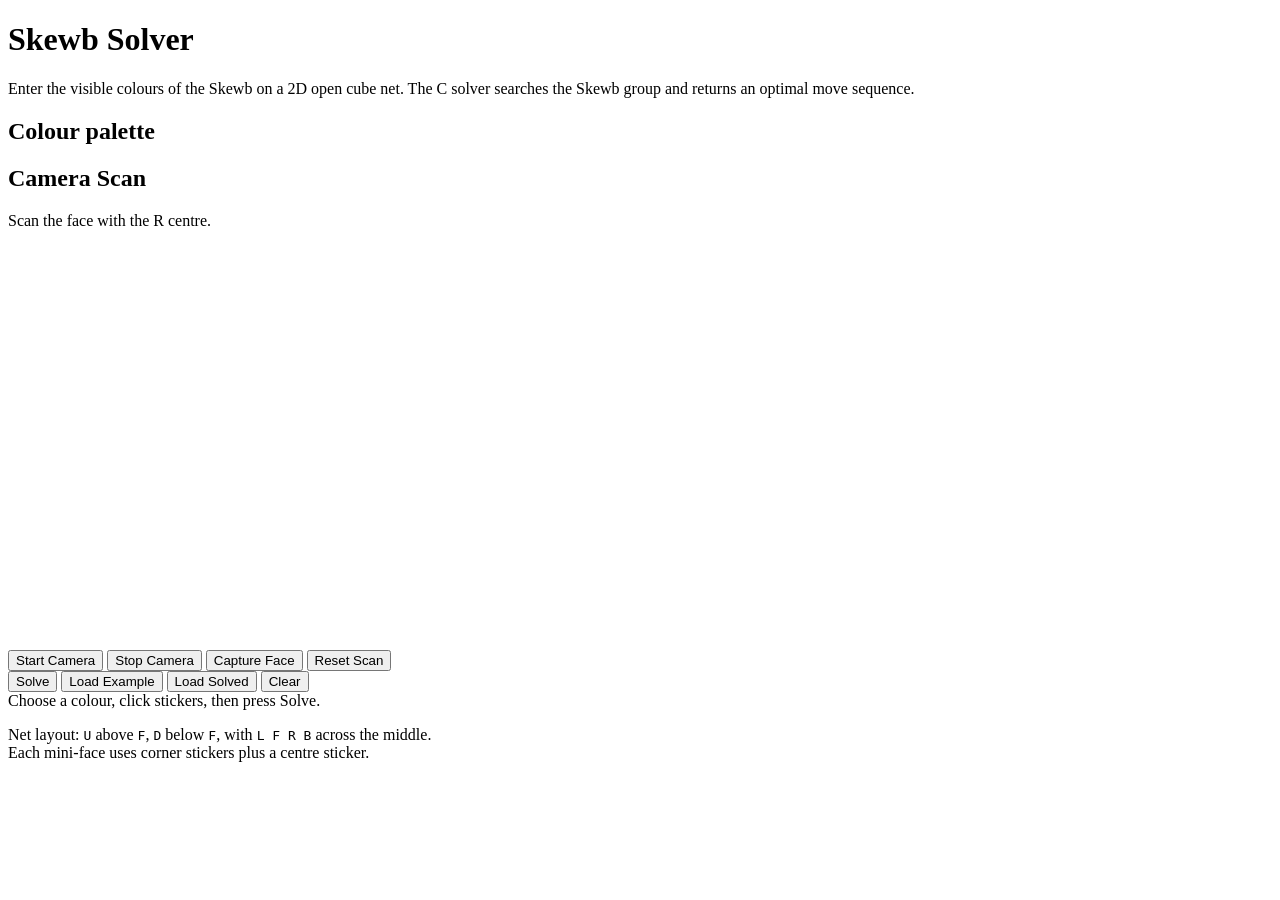
==== gui/static/index.html @ 029bf3eb "Refactor webgui + Camera sampling Refactored webgui into static folders for easier dev.  Added camer" ====
<!doctype html>
<html lang="en">
<head>
    <meta charset="utf-8">
    <meta name="viewport" content="width=device-width, initial-scale=1">
    <script src="/app.js" defer></script>
    <script src="/camera.js" defer></script>
    <link rel="stylesheet" href="/style.css">
    <title>Skewb Solver</title>
</head>
<body>
<main>
    <h1>Skewb Solver</h1>
    <p class="subtitle">
        Enter the visible colours of the Skewb on a 2D open cube net. The C solver searches the Skewb group and returns an optimal move sequence.
    </p>

    <div class="layout">
        <section class="card net-wrap">
            <div id="faces" class="cube-net"></div>
        </section>

        <aside class="card">
            <h2>Colour palette</h2>
            <div id="palette" class="palette"></div>

            <section class="card scanner-card" aria-labelledby="cameraScanTitle">
                <h2 id="cameraScanTitle">Camera Scan</h2>

                <p id="scanStatus" class="help">Scan the face with the R centre.</p>

                <div class="camera-wrap">
                    <video id="camera" autoplay playsinline></video>
                    <canvas id="overlay" width="400" height="400"></canvas>
                    <canvas id="captureCanvas" width="400" height="400" hidden></canvas>
                </div>

                <div class="camera-actions">
                    <button id="startCameraBtn" type="button">Start Camera</button>
                    <button id="stopCameraBtn" type="button">Stop Camera</button>
                    <button id="captureFaceBtn" type="button">Capture Face</button>
                    <button id="resetScanBtn" type="button">Reset Scan</button>
                </div>
            </section>

            <div class="actions">
                <button class="primary" id="solveBtn" type="button">Solve</button>
                <button id="exampleBtn" type="button">Load Example</button>
                <button id="solvedBtn" type="button">Load Solved</button>
                <button id="clearBtn" type="button">Clear</button>
            </div>

            <div id="output" class="output help">Choose a colour, click stickers, then press Solve.</div>

            <p class="help">
                Net layout: <code>U</code> above <code>F</code>, <code>D</code> below <code>F</code>, with <code>L F R B</code> across the middle.<br>
                Each mini-face uses corner stickers plus a centre sticker.
            </p>
        </aside>
    </div>
</main>
</body>
</html>
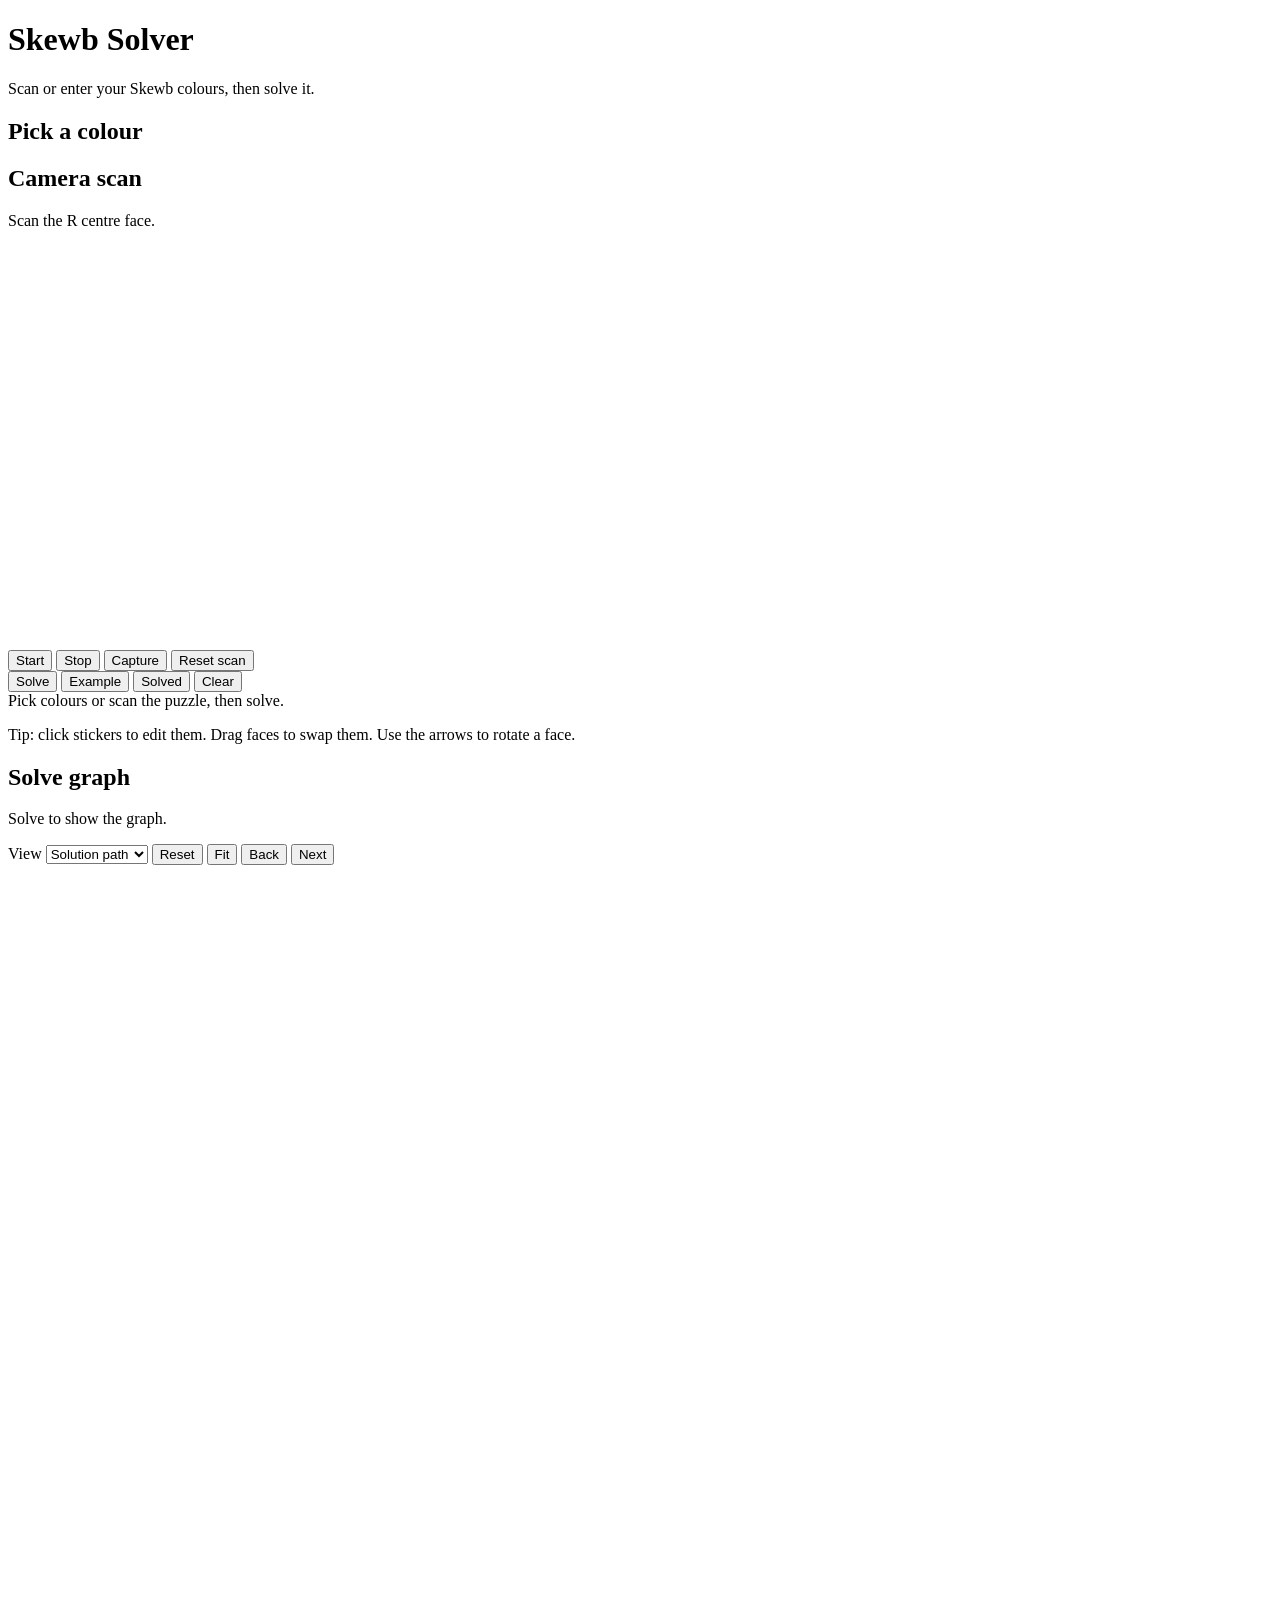
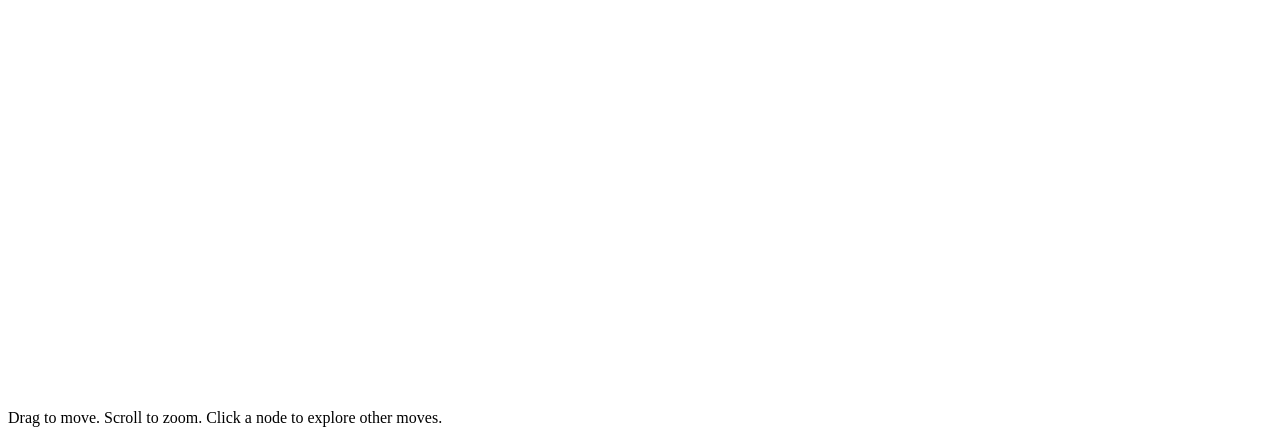
==== commit 95c90451: "Graph visualization + Rewording some sentences. Added a graph visualization. Fixed the wording in so" ====
--- a/gui/static/index.html
+++ b/gui/static/index.html
@@ -4,6 +4,7 @@
     <meta charset="utf-8">
     <meta name="viewport" content="width=device-width, initial-scale=1">
     <script src="/app.js" defer></script>
+    <script src="/graph.js" defer></script>
     <script src="/camera.js" defer></script>
     <link rel="stylesheet" href="/style.css">
     <title>Skewb Solver</title>
@@ -12,7 +13,7 @@
 <main>
     <h1>Skewb Solver</h1>
     <p class="subtitle">
-        Enter the visible colours of the Skewb on a 2D open cube net. The C solver searches the Skewb group and returns an optimal move sequence.
+        Scan or enter your Skewb colours, then solve it.
     </p>
 
     <div class="layout">
@@ -21,13 +22,13 @@
         </section>
 
         <aside class="card">
-            <h2>Colour palette</h2>
+            <h2>Pick a colour</h2>
             <div id="palette" class="palette"></div>
 
             <section class="card scanner-card" aria-labelledby="cameraScanTitle">
-                <h2 id="cameraScanTitle">Camera Scan</h2>
+                <h2 id="cameraScanTitle">Camera scan</h2>
 
-                <p id="scanStatus" class="help">Scan the face with the R centre.</p>
+                <p id="scanStatus" class="help">Scan the R centre face.</p>
 
                 <div class="camera-wrap">
                     <video id="camera" autoplay playsinline></video>
@@ -36,28 +37,60 @@
                 </div>
 
                 <div class="camera-actions">
-                    <button id="startCameraBtn" type="button">Start Camera</button>
-                    <button id="stopCameraBtn" type="button">Stop Camera</button>
-                    <button id="captureFaceBtn" type="button">Capture Face</button>
-                    <button id="resetScanBtn" type="button">Reset Scan</button>
+                    <button id="startCameraBtn" type="button">Start</button>
+                    <button id="stopCameraBtn" type="button">Stop</button>
+                    <button id="captureFaceBtn" type="button">Capture</button>
+                    <button id="resetScanBtn" type="button">Reset scan</button>
                 </div>
             </section>
 
             <div class="actions">
                 <button class="primary" id="solveBtn" type="button">Solve</button>
-                <button id="exampleBtn" type="button">Load Example</button>
-                <button id="solvedBtn" type="button">Load Solved</button>
+                <button id="exampleBtn" type="button">Example</button>
+                <button id="solvedBtn" type="button">Solved</button>
                 <button id="clearBtn" type="button">Clear</button>
             </div>
 
-            <div id="output" class="output help">Choose a colour, click stickers, then press Solve.</div>
+            <div id="output" class="output help">Pick colours or scan the puzzle, then solve.</div>
 
             <p class="help">
-                Net layout: <code>U</code> above <code>F</code>, <code>D</code> below <code>F</code>, with <code>L F R B</code> across the middle.<br>
-                Each mini-face uses corner stickers plus a centre sticker.
+                Tip: click stickers to edit them. Drag faces to swap them. Use the arrows to rotate a face.
             </p>
         </aside>
     </div>
+
+    <section class="card graph-card" aria-labelledby="stateGraphTitle">
+        <div class="graph-header">
+            <div>
+                <h2 id="stateGraphTitle">Solve graph</h2>
+                <p id="graphStatus" class="help">Solve to show the graph.</p>
+            </div>
+
+            <div class="graph-toolbar">
+                <label class="graph-mode-control" for="graphModeSelect">
+                    View
+                    <select id="graphModeSelect">
+                        <option value="solution">Solution path</option>
+                        <option value="explored">Visited states</option>
+                        <option value="all">All states</option>
+                    </select>
+                </label>
+                <button id="graphResetBtn" type="button">Reset</button>
+                <button id="graphFitBtn" type="button">Fit</button>
+                <button id="graphPrevBtn" type="button">Back</button>
+                <button id="graphNextBtn" type="button">Next</button>
+            </div>
+        </div>
+
+        <div class="graph-canvas-wrap">
+            <canvas id="stateGraphPoints" width="900" height="560" aria-hidden="true"></canvas>
+            <canvas id="stateGraph" width="900" height="560" aria-label="Skewb solve graph"></canvas>
+        </div>
+
+        <p id="graphHelp" class="help">
+            Drag to move. Scroll to zoom. Click a node to explore other moves.
+        </p>
+    </section>
 </main>
 </body>
 </html>
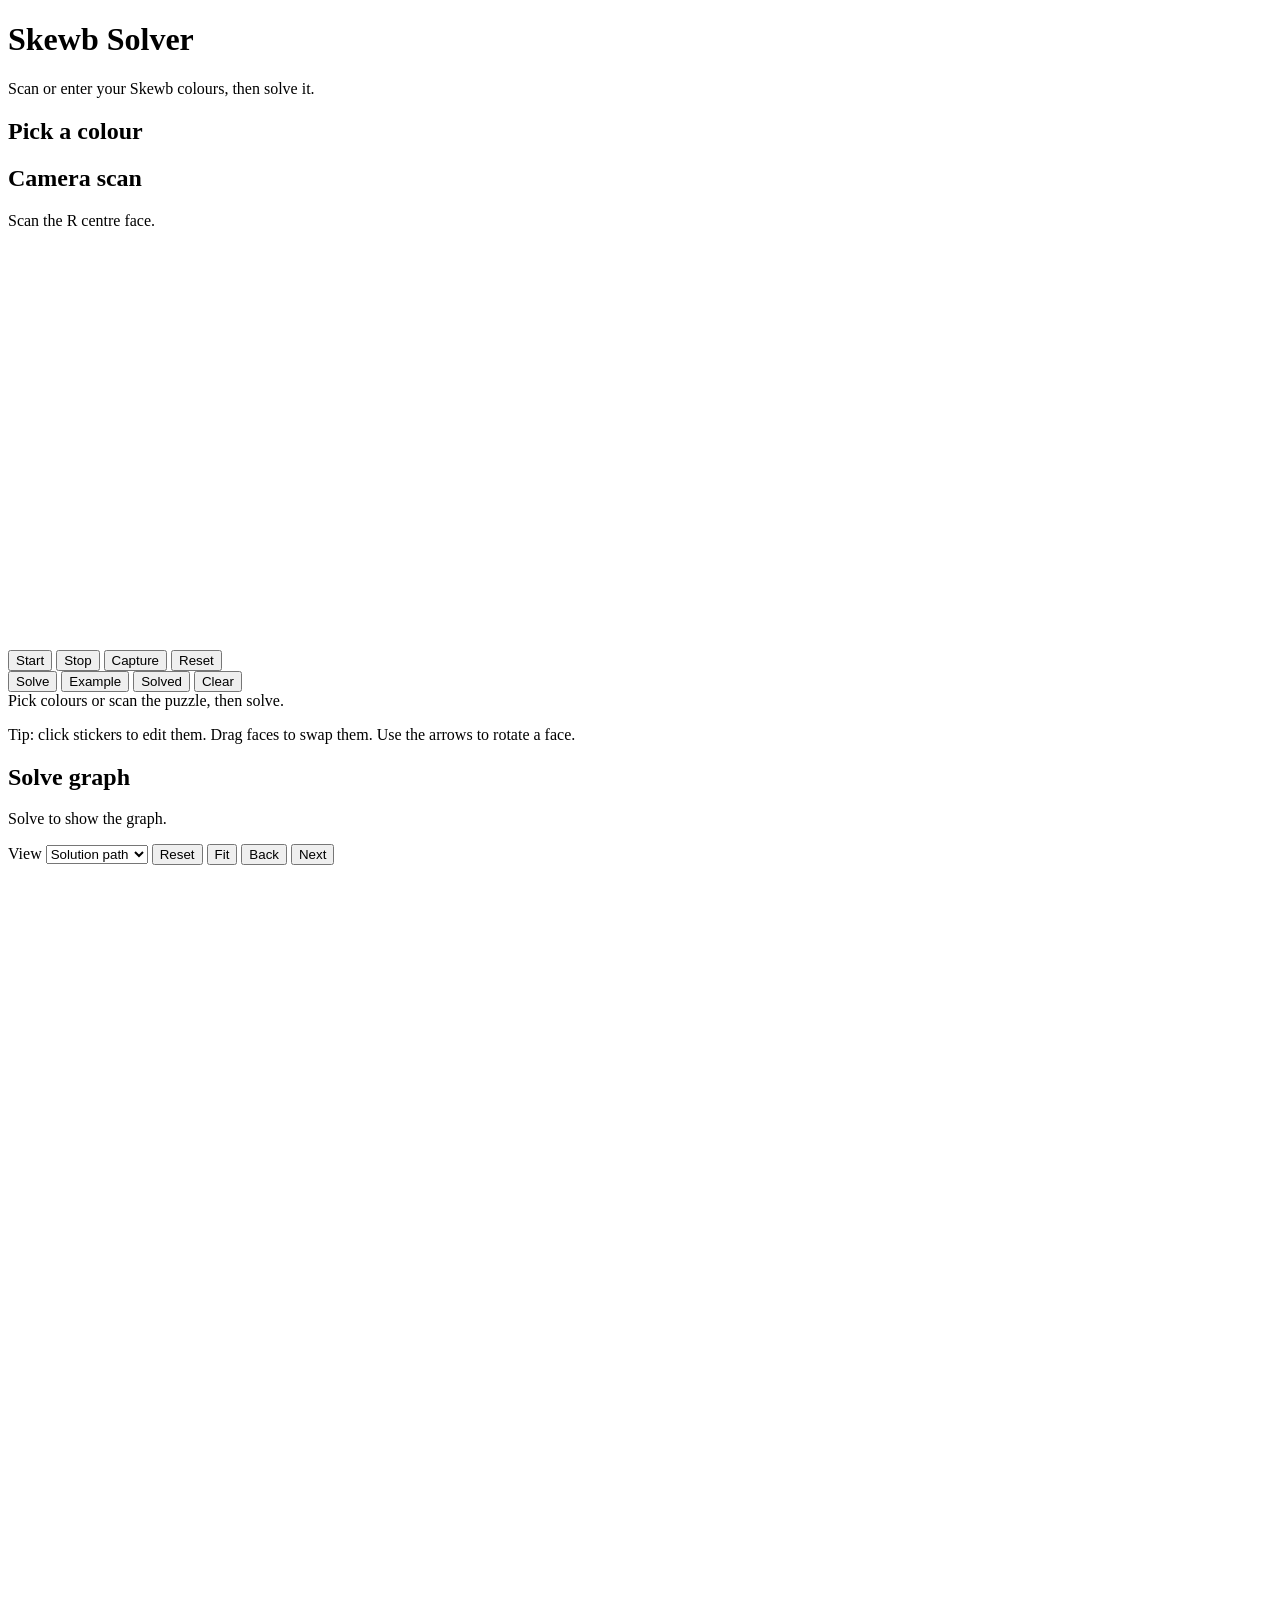
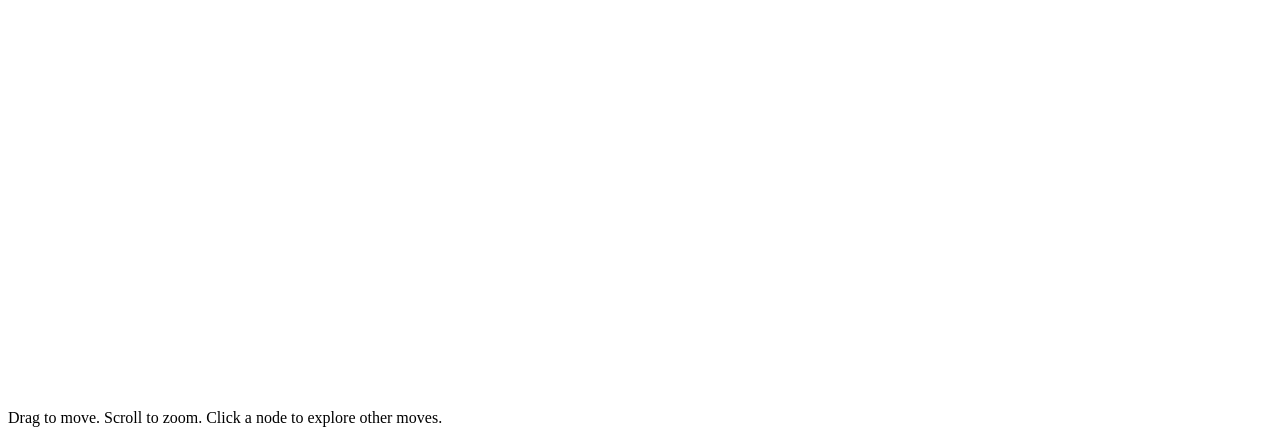
==== commit d931f739: "Graph fix + more ui Visited states view not being utilized correctly.  Changed the skewb net to actu" ====
--- a/gui/static/index.html
+++ b/gui/static/index.html
@@ -21,7 +21,7 @@
             <div id="faces" class="cube-net"></div>
         </section>
 
-        <aside class="card">
+        <aside class="card controls-panel">
             <h2>Pick a colour</h2>
             <div id="palette" class="palette"></div>
 
@@ -40,7 +40,7 @@
                     <button id="startCameraBtn" type="button">Start</button>
                     <button id="stopCameraBtn" type="button">Stop</button>
                     <button id="captureFaceBtn" type="button">Capture</button>
-                    <button id="resetScanBtn" type="button">Reset scan</button>
+                    <button id="resetScanBtn" type="button">Reset</button>
                 </div>
             </section>
 
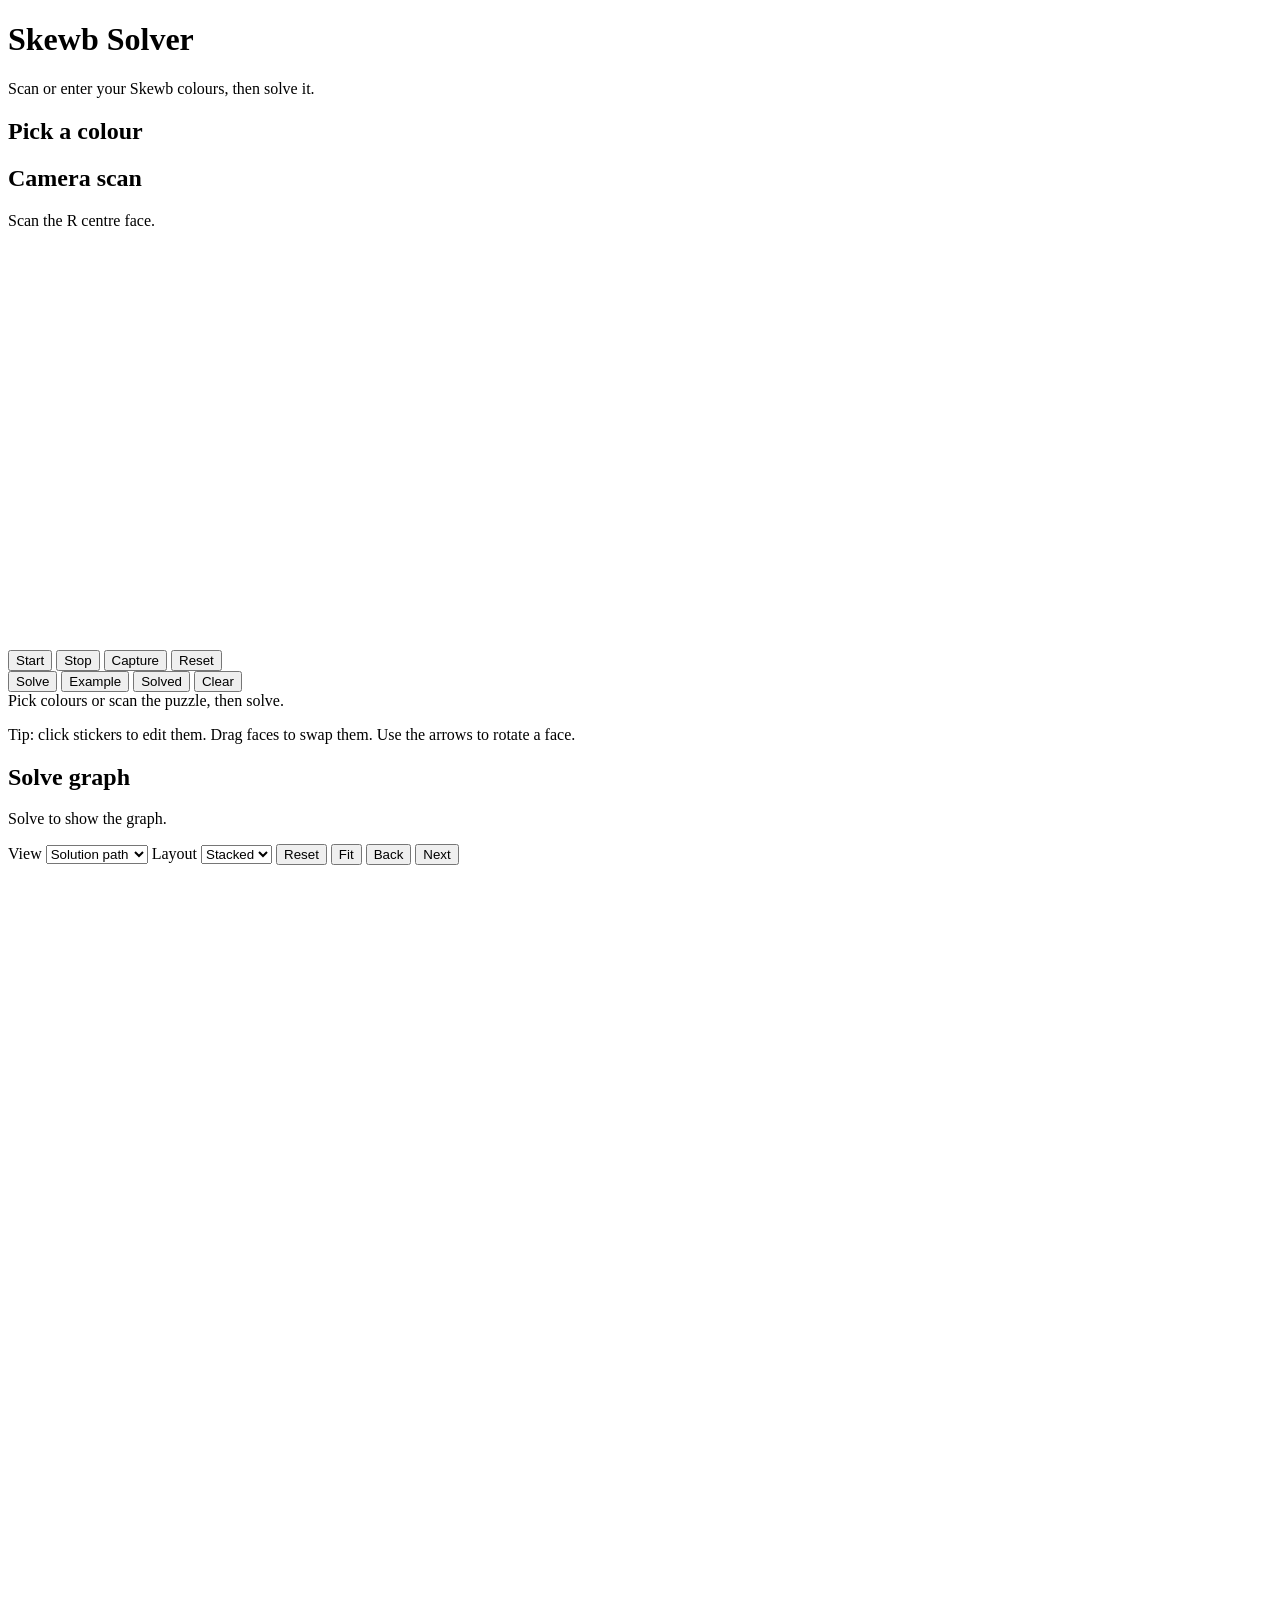
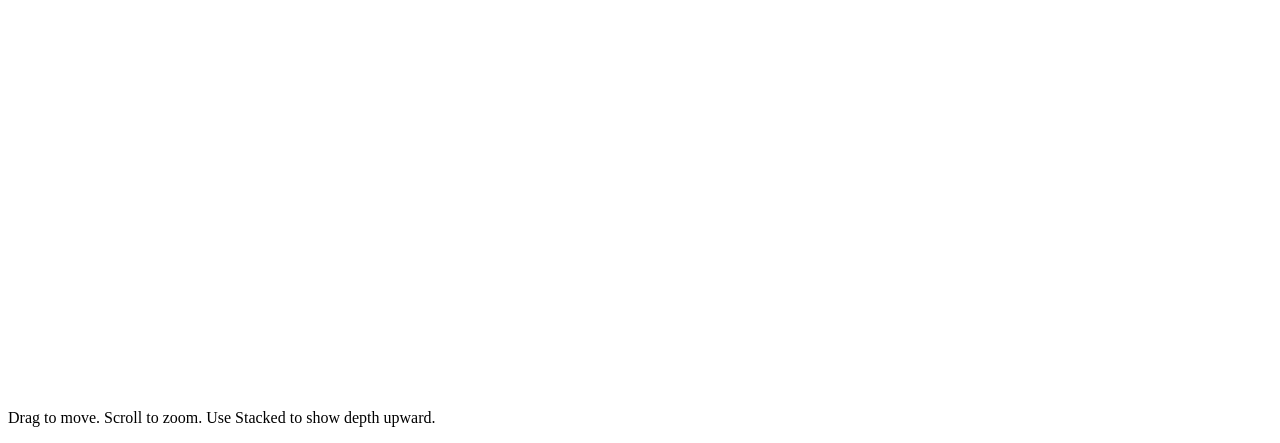
==== commit 4578e1bb: "pseudo 3d view pseudo 3d view added to distinguish between nodes a little better." ====
--- a/gui/static/index.html
+++ b/gui/static/index.html
@@ -4,6 +4,7 @@
     <meta charset="utf-8">
     <meta name="viewport" content="width=device-width, initial-scale=1">
     <script src="/app.js" defer></script>
+    <script src="/instructions.js" defer></script>
     <script src="/graph.js" defer></script>
     <script src="/camera.js" defer></script>
     <link rel="stylesheet" href="/style.css">
@@ -75,6 +76,13 @@
                         <option value="all">All states</option>
                     </select>
                 </label>
+                <label class="graph-mode-control" for="graphLayoutSelect">
+                    Layout
+                    <select id="graphLayoutSelect">
+                        <option value="stacked" selected>Stacked</option>
+                        <option value="flat">Flat</option>
+                    </select>
+                </label>
                 <button id="graphResetBtn" type="button">Reset</button>
                 <button id="graphFitBtn" type="button">Fit</button>
                 <button id="graphPrevBtn" type="button">Back</button>
@@ -88,7 +96,7 @@
         </div>
 
         <p id="graphHelp" class="help">
-            Drag to move. Scroll to zoom. Click a node to explore other moves.
+            Drag to move. Scroll to zoom. Use Stacked to show depth upward.
         </p>
     </section>
 </main>
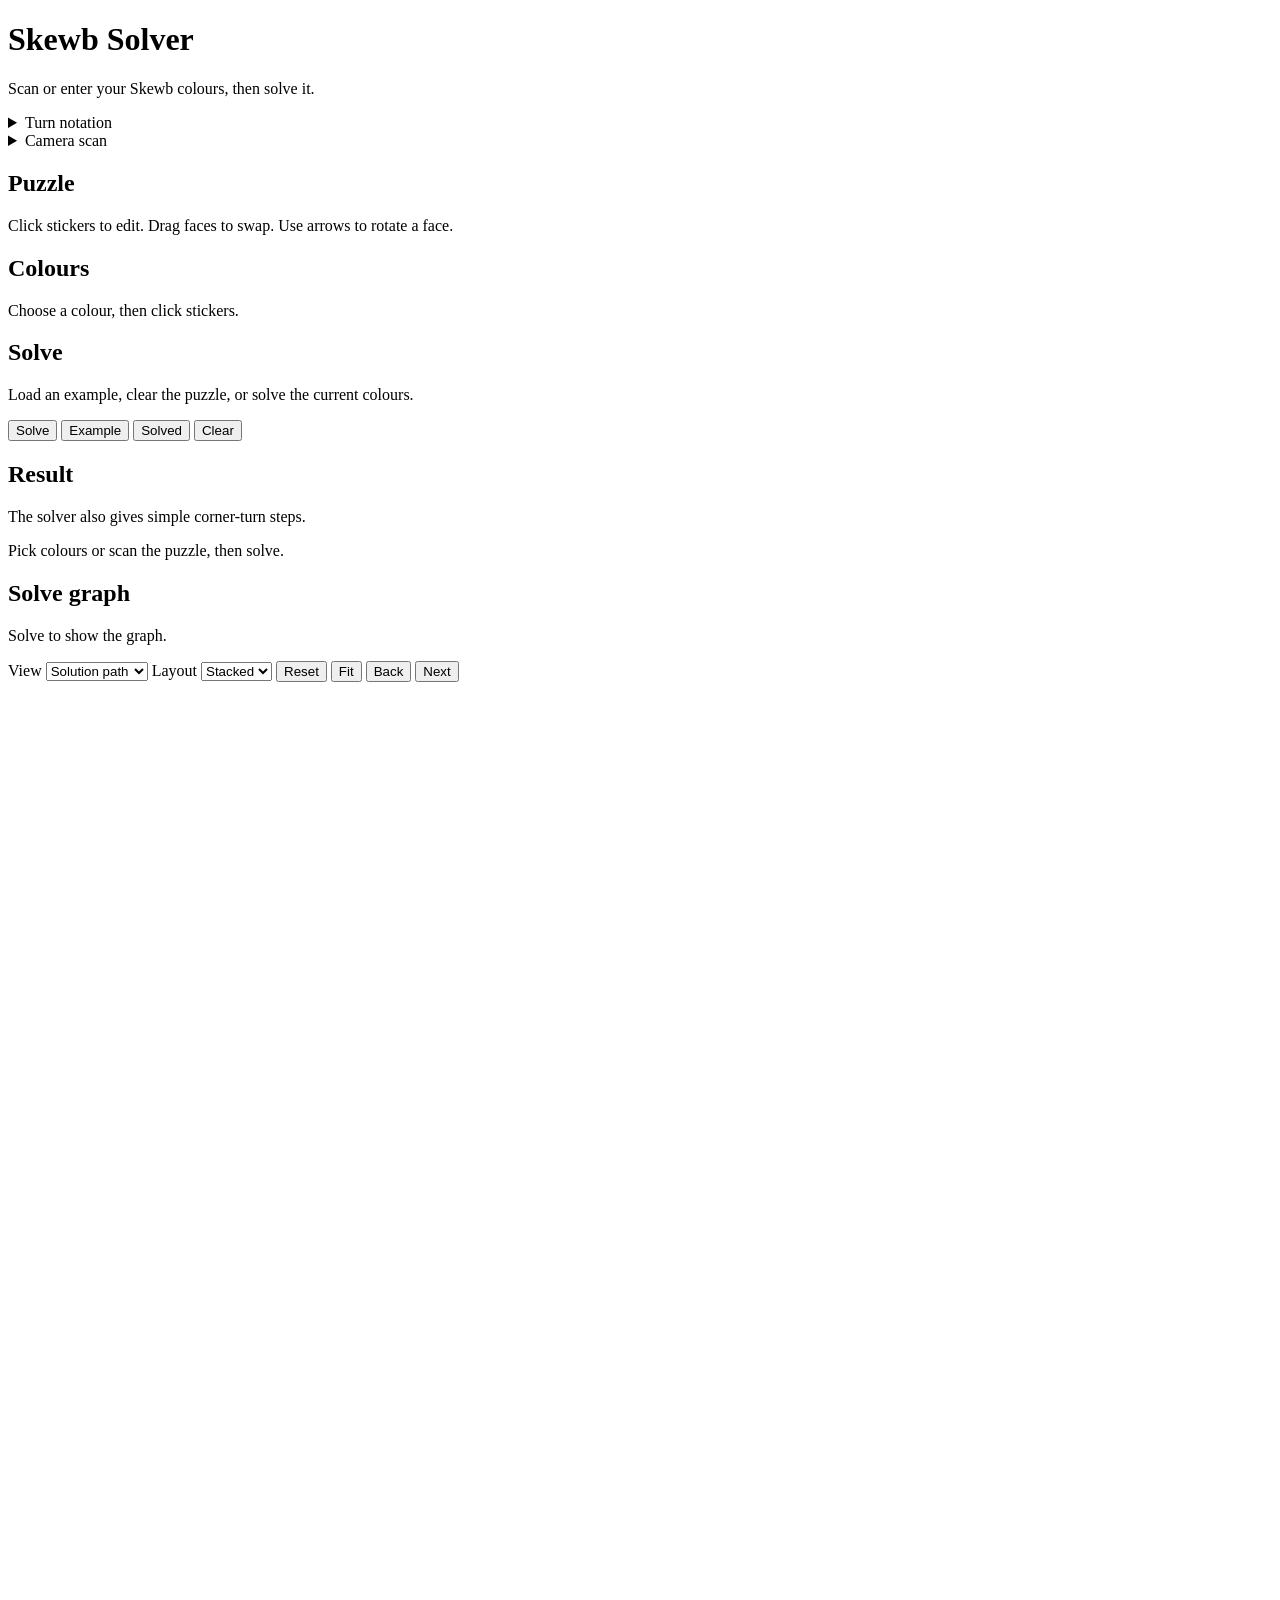
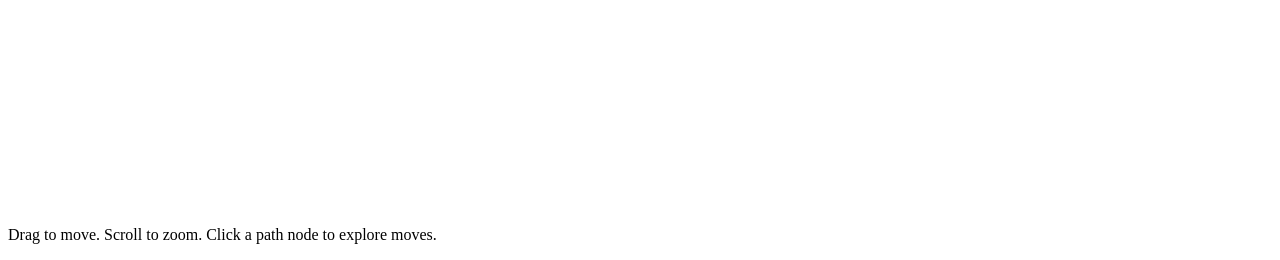
==== commit da73aff5: "UI Again + Turn Examples Added some nice dropdowns for the less main stuff.  Turn example pngs as we" ====
--- a/gui/static/index.html
+++ b/gui/static/index.html
@@ -12,53 +12,106 @@
 </head>
 <body>
 <main>
-    <h1>Skewb Solver</h1>
-    <p class="subtitle">
-        Scan or enter your Skewb colours, then solve it.
-    </p>
+    <header class="page-header">
+        <div class="page-title-block">
+            <h1>Skewb Solver</h1>
+            <p class="subtitle">Scan or enter your Skewb colours, then solve it.</p>
 
-    <div class="layout">
-        <section class="card net-wrap">
+            <div class="header-dropdowns">
+                <details class="header-dropdown notation-dropdown">
+                    <summary>Turn notation</summary>
+
+                    <div class="dropdown-panel notation-dropdown-body">
+                        <p class="help notation-intro">
+                            A letter names the corner to turn. A prime mark means turn it the other way.
+                        </p>
+
+                        <div class="notation-grid" aria-label="Turn notation guide">
+                            <div><strong>R</strong><span>Upper right front corner</span></div>
+                            <div><strong>L</strong><span>Upper left back corner</span></div>
+                            <div><strong>D</strong><span>Lower left front corner</span></div>
+                            <div><strong>B</strong><span>Lower right back corner</span></div>
+                            <div><strong>'</strong><span>Counterclockwise</span></div>
+                        </div>
+
+                        <p class="help notation-note">
+                            Clockwise means when looking directly at that corner.
+                        </p>
+
+                        <a class="notation-examples-button" href="/turn-examples.html">
+                            View turn examples
+                        </a>
+                    </div>
+                </details>
+
+                <details class="header-dropdown camera-dropdown">
+                    <summary>Camera scan</summary>
+
+                    <div class="dropdown-panel camera-dropdown-body">
+                        <p id="scanStatus" class="help">Scan the R centre face.</p>
+
+                        <div class="camera-content">
+                            <div class="camera-wrap">
+                                <video id="camera" autoplay playsinline></video>
+                                <canvas id="overlay" width="400" height="400"></canvas>
+                                <canvas id="captureCanvas" width="400" height="400" hidden></canvas>
+                            </div>
+
+                            <div class="camera-actions">
+                                <button id="startCameraBtn" type="button">Start</button>
+                                <button id="stopCameraBtn" type="button">Stop</button>
+                                <button id="captureFaceBtn" type="button">Capture</button>
+                                <button id="resetScanBtn" type="button">Reset</button>
+                            </div>
+                        </div>
+                    </div>
+                </details>
+            </div>
+        </div>
+    </header>
+
+    <div class="puzzle-entry-grid">
+        <section class="card net-wrap puzzle-card" aria-labelledby="puzzleTitle">
+            <div class="section-heading puzzle-heading">
+                <div>
+                    <h2 id="puzzleTitle">Puzzle</h2>
+                    <p class="help">Click stickers to edit. Drag faces to swap. Use arrows to rotate a face.</p>
+                </div>
+            </div>
             <div id="faces" class="cube-net"></div>
         </section>
 
-        <aside class="card controls-panel">
-            <h2>Pick a colour</h2>
-            <div id="palette" class="palette"></div>
+        <section class="card palette-card" aria-labelledby="paletteTitle">
+            <div class="section-heading compact-heading palette-heading">
+                <h2 id="paletteTitle">Colours</h2>
+                <p class="help">Choose a colour, then click stickers.</p>
+            </div>
+            <div id="palette" class="palette vertical-palette"></div>
+        </section>
+    </div>
 
-            <section class="card scanner-card" aria-labelledby="cameraScanTitle">
-                <h2 id="cameraScanTitle">Camera scan</h2>
+    <section class="card solve-card" aria-labelledby="solveTitle">
+        <div class="section-heading compact-heading">
+            <h2 id="solveTitle">Solve</h2>
+            <p class="help">Load an example, clear the puzzle, or solve the current colours.</p>
+        </div>
+        <div class="actions">
+            <button class="primary" id="solveBtn" type="button">Solve</button>
+            <button id="exampleBtn" type="button">Example</button>
+            <button id="solvedBtn" type="button">Solved</button>
+            <button id="clearBtn" type="button">Clear</button>
+        </div>
+    </section>
 
-                <p id="scanStatus" class="help">Scan the R centre face.</p>
-
-                <div class="camera-wrap">
-                    <video id="camera" autoplay playsinline></video>
-                    <canvas id="overlay" width="400" height="400"></canvas>
-                    <canvas id="captureCanvas" width="400" height="400" hidden></canvas>
-                </div>
-
-                <div class="camera-actions">
-                    <button id="startCameraBtn" type="button">Start</button>
-                    <button id="stopCameraBtn" type="button">Stop</button>
-                    <button id="captureFaceBtn" type="button">Capture</button>
-                    <button id="resetScanBtn" type="button">Reset</button>
-                </div>
-            </section>
-
-            <div class="actions">
-                <button class="primary" id="solveBtn" type="button">Solve</button>
-                <button id="exampleBtn" type="button">Example</button>
-                <button id="solvedBtn" type="button">Solved</button>
-                <button id="clearBtn" type="button">Clear</button>
+    <section class="card output-card" aria-labelledby="resultTitle">
+        <div class="section-heading">
+            <div>
+                <h2 id="resultTitle">Result</h2>
+                <p class="help">The solver also gives simple corner-turn steps.</p>
             </div>
-
-            <div id="output" class="output help">Pick colours or scan the puzzle, then solve.</div>
-
-            <p class="help">
-                Tip: click stickers to edit them. Drag faces to swap them. Use the arrows to rotate a face.
-            </p>
-        </aside>
-    </div>
+        </div>
+        <div id="output" class="output help">Pick colours or scan the puzzle, then solve.</div>
+    </section>
 
     <section class="card graph-card" aria-labelledby="stateGraphTitle">
         <div class="graph-header">
@@ -95,10 +148,8 @@
             <canvas id="stateGraph" width="900" height="560" aria-label="Skewb solve graph"></canvas>
         </div>
 
-        <p id="graphHelp" class="help">
-            Drag to move. Scroll to zoom. Use Stacked to show depth upward.
-        </p>
+        <p id="graphHelp" class="help">Drag to move. Scroll to zoom. Click a path node to explore moves.</p>
     </section>
 </main>
 </body>
-</html>+</html>
